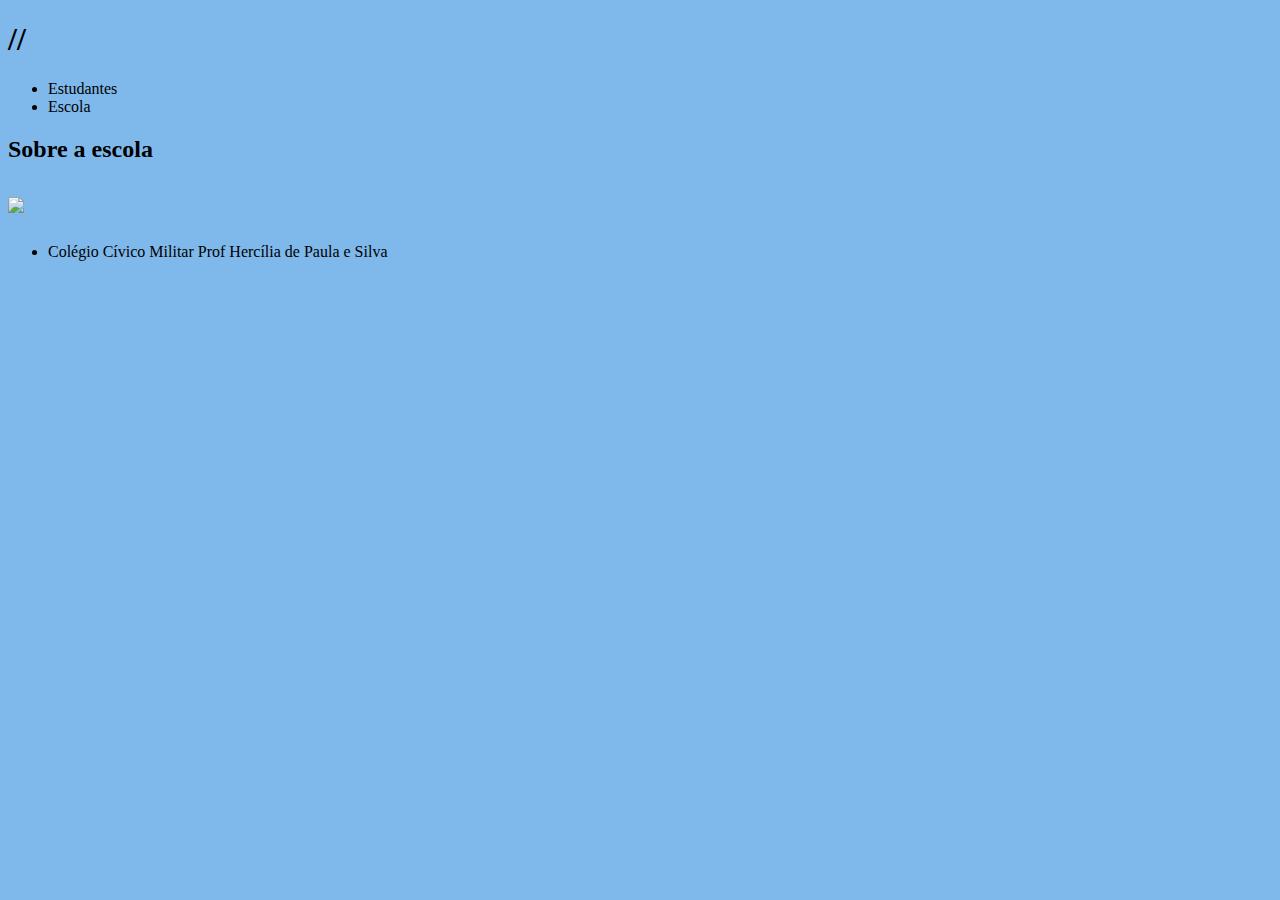
==== index.html @ bc2824ab "Add files via upload" ====
<!DOCTYPE html>
<html lang="en">
<head>
    <meta charset="UTF-8">
    <meta http-equiv="X-UA-Compatible" content="IE=edge">
    <meta name="viewport" content="width=device-width, initial-scale=1.0">
    <title>CCM Hercilia</title>
    <link rel="stylesheet" href="style.css">
</head>
<body>
<h1>//</h1>
<ul>
    <li>Estudantes</li>
    <li>Escola</li>
</ul>
</header>
<section class="Escola">
<h2 class="escola-titulo">Sobre a escola</h2>
<h1><img src="brasao.png"></h1>

<p class="escola-texto-um"></p>
<p class="escola-texto-dois"></p>
</header>
<ul>
<li> Colégio Cívico Militar Prof Hercília de Paula e Silva</li>
</ul>
---- style.css ----
body{background-color: #7FB9EB;}
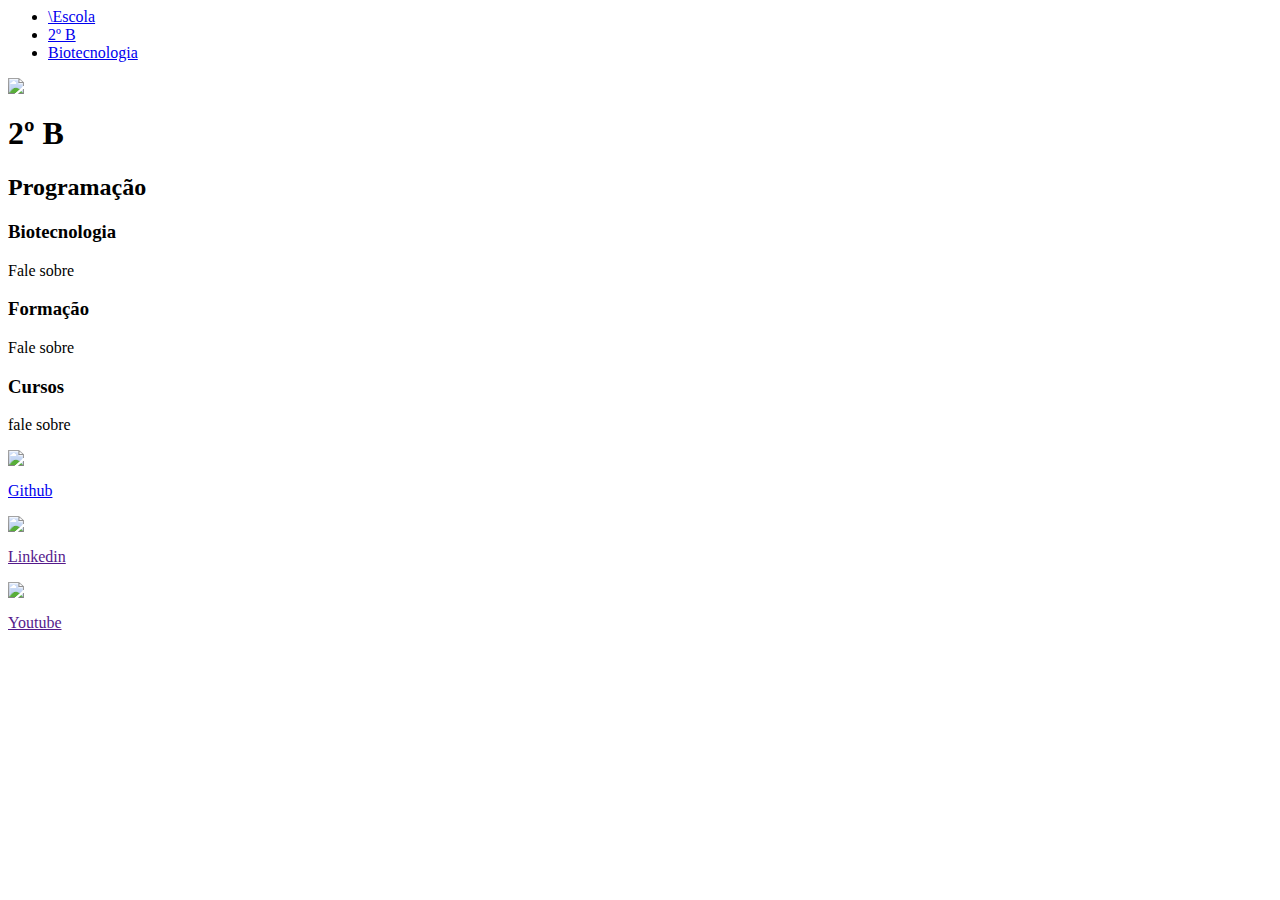
==== commit 17a916f1: "Add files via upload" ====
--- a/index.html
+++ b/index.html
@@ -1,26 +1,73 @@
-<!DOCTYPE html>
+
 <html lang="en">
+
 <head>
     <meta charset="UTF-8">
     <meta http-equiv="X-UA-Compatible" content="IE=edge">
     <meta name="viewport" content="width=device-width, initial-scale=1.0">
-    <title>CCM Hercilia</title>
-    <link rel="stylesheet" href="style.css">
+    <title>ProfDébora</title>
+    <link rel="stylesheet" href="index.css">
 </head>
+
 <body>
-<h1>//</h1>
-<ul>
-    <li>Estudantes</li>
-    <li>Escola</li>
-</ul>
-</header>
-<section class="Escola">
-<h2 class="escola-titulo">Sobre a escola</h2>
-<h1><img src="brasao.png"></h1>
+    <div class="container">
+        <nav>
+            <ul>
+                <li>
+                    <a href="index.html">\Escola</a>
+                </li>
+                <li>
+                    <a href="project.html">2º B</a>
+                </li>
+                <li>
+                    <a href="contact.html">Biotecnologia</a>
+                </li>
+            </ul>
+        </nav>
 
-<p class="escola-texto-um"></p>
-<p class="escola-texto-dois"></p>
-</header>
-<ul>
-<li> Colégio Cívico Militar Prof Hercília de Paula e Silva</li>
-</ul>
+        <header>
+            <div class="center">
+                <img src="./"></img>
+            </div>
+            <h1>2º B</h1>
+            <h2>Programação</h2>
+        </header>
+
+        <main>
+            <section>
+                <h3>Biotecnologia</h3>
+                <p>
+                    Fale sobre
+            </section>
+            <section>
+                <h3>Formação</h3>
+                <p>
+                    Fale sobre
+            </section>
+            <section>
+                <h3>Cursos</h3>
+                <p>
+                    fale sobre
+                </p>
+            </section>
+        </main>
+
+        <footer>
+            <a href="https://github.com/AdrianaSaty" target="_blank" rel="noopener noreferrer">
+                <img src="./img/github.svg"></img>
+                <p>Github</p>
+            </a>
+            <a href="" target="_blank" rel="noopener noreferrer">
+                <img src="./img/linkedin.svg"></img>
+                <p>Linkedin</p>
+            </a>
+            <a href="" target="_blank" rel="noopener noreferrer">
+                <img src="./img/youtube.svg"></img>
+                <p>Youtube</p>
+            </a>
+        </footer>
+    </div>
+
+</body>
+
+</html>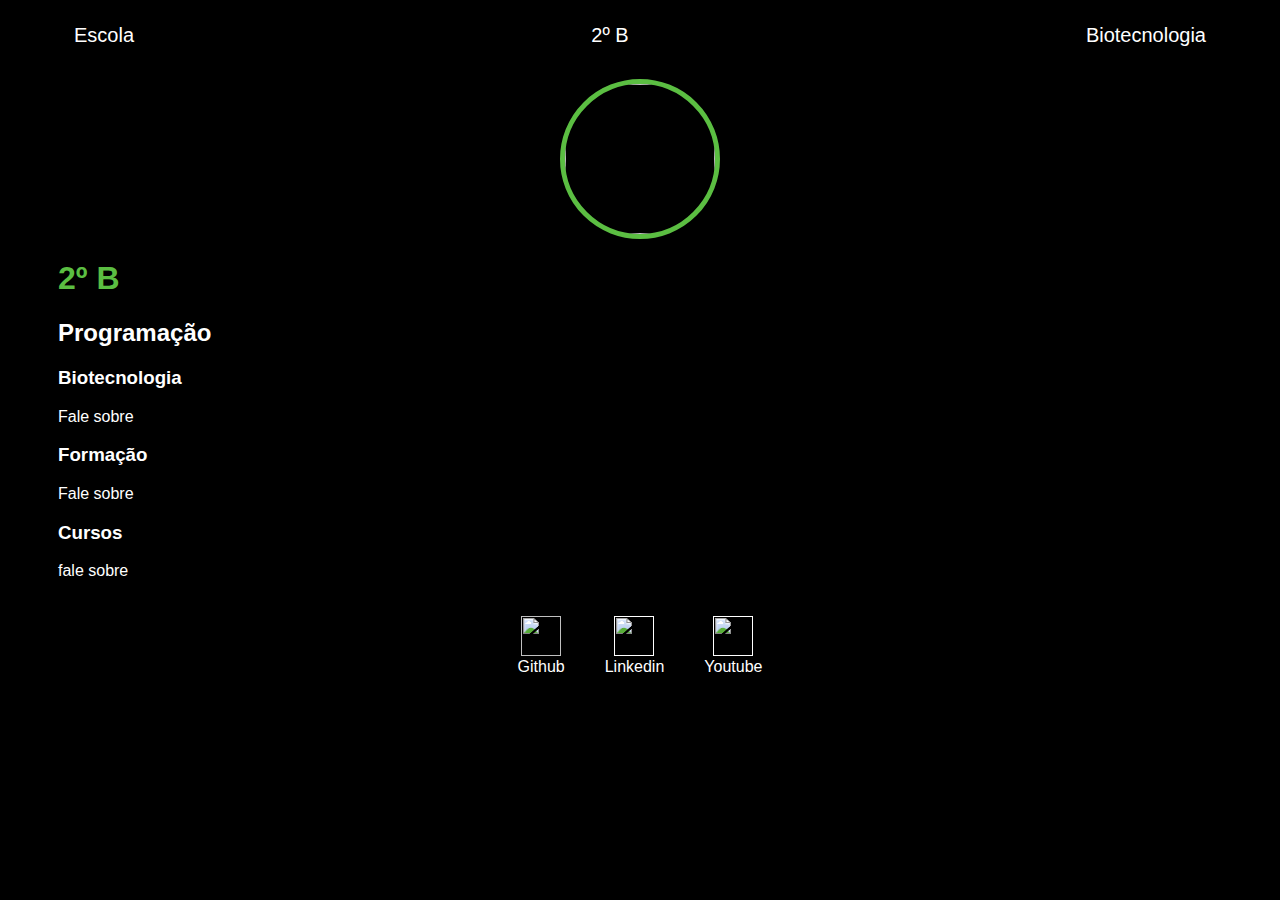
==== commit 03b471b2: "Add files via upload" ====
--- a/index.html
+++ b/index.html
@@ -14,7 +14,7 @@
         <nav>
             <ul>
                 <li>
-                    <a href="index.html">\Escola</a>
+                    <a href="index.html">Escola</a>
                 </li>
                 <li>
                     <a href="project.html">2º B</a>
--- a/index.css
+++ b/index.css
@@ -0,0 +1,82 @@
+body {
+    color: white;
+    background-color: black;
+    font-family: Arial, Helvetica, sans-serif;
+}
+
+ul {
+    display: flex;
+    justify-content: space-between;
+    list-style-type: none;
+    align-items: center;
+    padding: 16px;
+}
+
+a {
+    color: white;
+    text-decoration: none;
+}
+
+header img {
+    width: 150px;
+    height: 150px;
+    border-radius: 50%;
+    border: 5px solid #5BBE42;
+}
+
+.center {
+    text-align: center;
+}
+
+h1 {
+    color: #5BBE42;
+}
+
+footer img {
+    width: 40px;
+    height: 40px;
+}
+
+footer {
+    display: flex;
+    justify-content: center;
+}
+
+footer a {
+    margin: 20px;
+    text-align: center;
+}
+
+footer p {
+    margin-top: 2px;
+}
+
+.container {
+    padding: 0px 50px;
+}
+
+nav a {
+    font-size: 20px;
+}
+
+nav a:hover {
+    color: #5BBE42;
+}
+
+.contact-form input{
+    width: 100%;
+    padding: 8px 0;
+    margin: 8px 0;
+}
+
+.contact-form input[type=text] {
+    height: 100px;
+}
+
+button {
+    color: black;
+    background-color: white;
+    border: none;
+    width: 100px;
+    height: 30px;
+}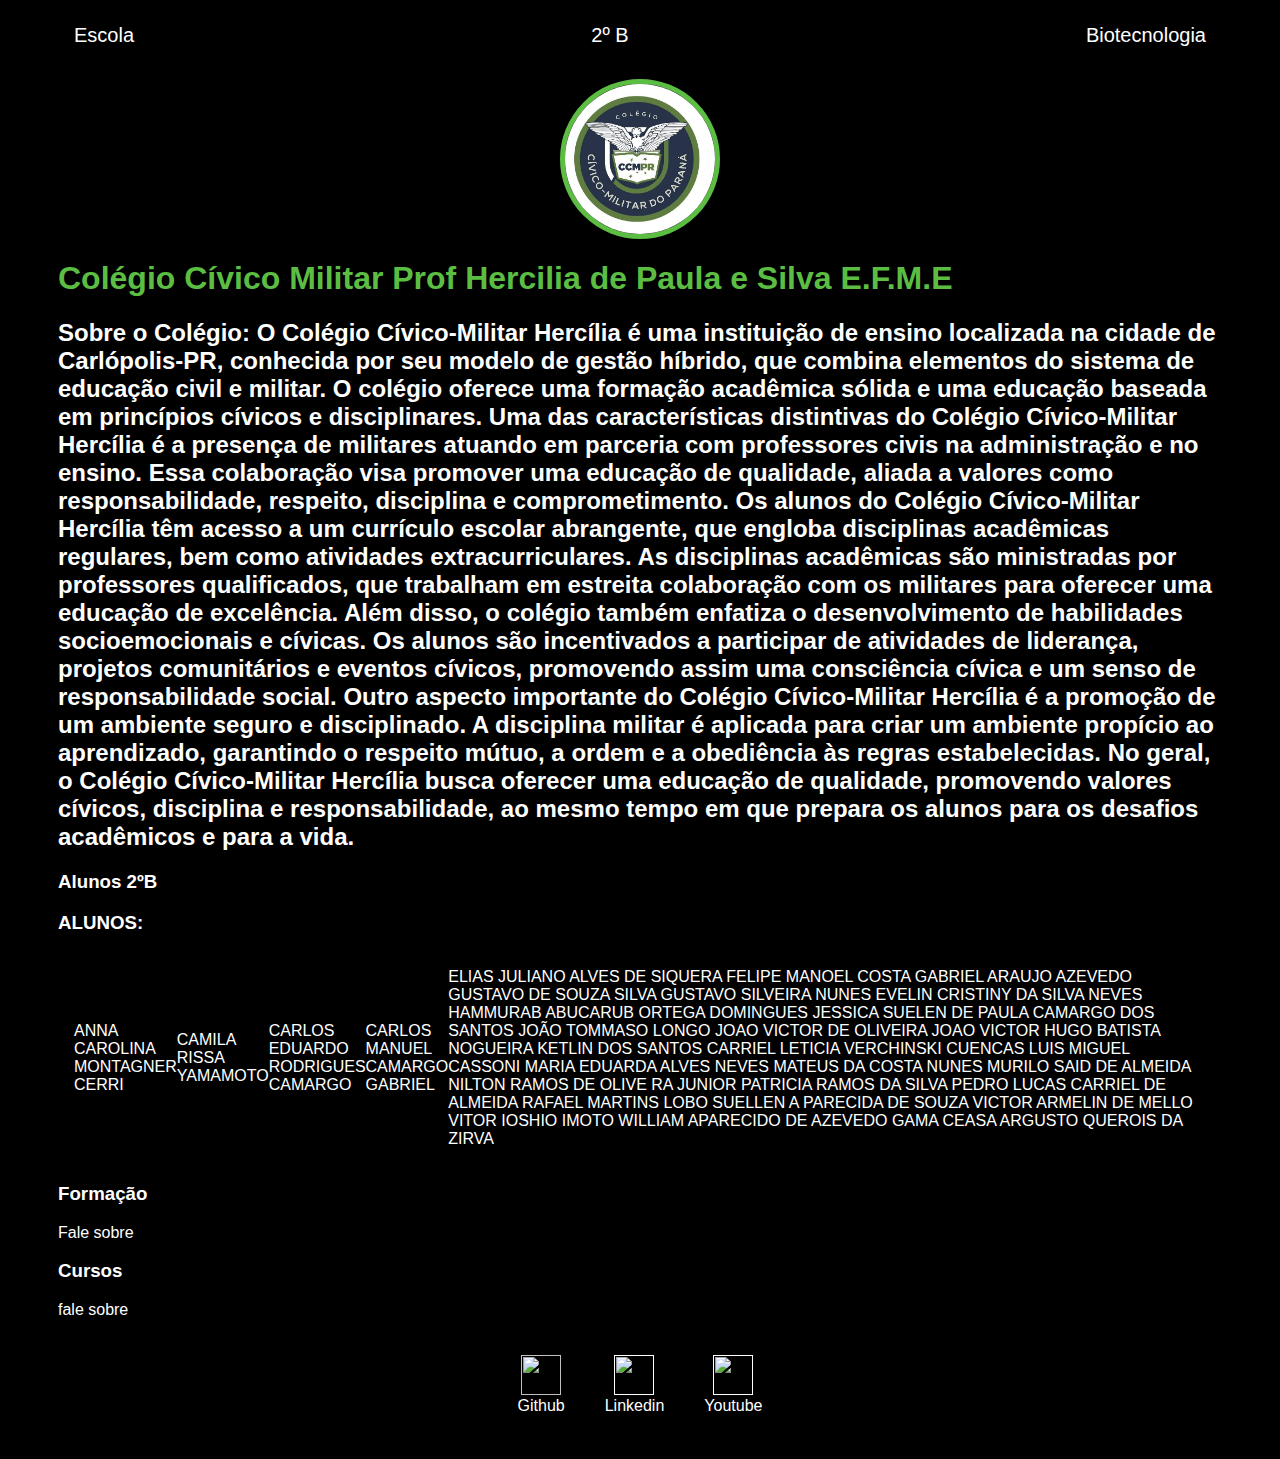
==== commit deca3832: "Add files via upload" ====
--- a/index.html
+++ b/index.html
@@ -5,7 +5,7 @@
     <meta charset="UTF-8">
     <meta http-equiv="X-UA-Compatible" content="IE=edge">
     <meta name="viewport" content="width=device-width, initial-scale=1.0">
-    <title>ProfDébora</title>
+    <title>CCM Hercilia</title>
     <link rel="stylesheet" href="index.css">
 </head>
 
@@ -27,17 +27,53 @@
 
         <header>
             <div class="center">
-                <img src="./"></img>
+                <img src="./imagens.jpeg"></img>
             </div>
-            <h1>2º B</h1>
-            <h2>Programação</h2>
+            <h1>Colégio Cívico Militar Prof Hercilia de Paula e Silva E.F.M.E</h1>
+            <h2>Sobre o Colégio: O Colégio Cívico-Militar Hercília é uma instituição de ensino localizada na cidade de Carlópolis-PR, conhecida por seu modelo de gestão híbrido, que combina elementos do sistema de educação civil e militar. O colégio oferece uma formação acadêmica sólida e uma educação baseada em princípios cívicos e disciplinares.
+                Uma das características distintivas do Colégio Cívico-Militar Hercília é a presença de militares atuando em parceria com professores civis na administração e no ensino. Essa colaboração visa promover uma educação de qualidade, aliada a valores como responsabilidade, respeito, disciplina e comprometimento.
+                Os alunos do Colégio Cívico-Militar Hercília têm acesso a um currículo escolar abrangente, que engloba disciplinas acadêmicas regulares, bem como atividades extracurriculares. As disciplinas acadêmicas são ministradas por professores qualificados, que trabalham em estreita colaboração com os militares para oferecer uma educação de excelência.
+                Além disso, o colégio também enfatiza o desenvolvimento de habilidades socioemocionais e cívicas. Os alunos são incentivados a participar de atividades de liderança, projetos comunitários e eventos cívicos, promovendo assim uma consciência cívica e um senso de responsabilidade social.
+                Outro aspecto importante do Colégio Cívico-Militar Hercília é a promoção de um ambiente seguro e disciplinado. A disciplina militar é aplicada para criar um ambiente propício ao aprendizado, garantindo o respeito mútuo, a ordem e a obediência às regras estabelecidas.
+                No geral, o Colégio Cívico-Militar Hercília busca oferecer uma educação de qualidade, promovendo valores cívicos, disciplina e responsabilidade, ao mesmo tempo em que prepara os alunos para os desafios acadêmicos e para a vida.</h2>
         </header>
 
         <main>
             <section>
-                <h3>Biotecnologia</h3>
+                <h3>Alunos 2ºB</h3>
                 <p>
-                    Fale sobre
+                <h3>ALUNOS:</h3>
+                <ul>
+                    <li>ANNA CAROLINA MONTAGNER CERRI</li> 
+                    <li>CAMILA RISSA YAMAMOTO</li> 
+                    <li>CARLOS EDUARDO RODRIGUES CAMARGO</li>
+                    <li>CARLOS MANUEL CAMARGO GABRIEL</li> 
+                    ELIAS JULIANO ALVES DE SIQUERA 
+                    FELIPE MANOEL COSTA 
+                    GABRIEL ARAUJO AZEVEDO 
+                    GUSTAVO DE SOUZA SILVA 
+                    GUSTAVO SILVEIRA NUNES 
+                    EVELIN CRISTINY DA SILVA NEVES 
+                    HAMMURAB ABUCARUB ORTEGA DOMINGUES 
+                    JESSICA SUELEN DE PAULA CAMARGO DOS SANTOS
+                    JOÃO TOMMASO LONGO
+                    JOAO VICTOR DE OLIVEIRA 
+                    JOAO VICTOR HUGO BATISTA NOGUEIRA 
+                    KETLIN DOS SANTOS CARRIEL 
+                    LETICIA VERCHINSKI CUENCAS 
+                    LUIS MIGUEL CASSONI 
+                    MARIA EDUARDA ALVES NEVES 
+                    MATEUS DA COSTA NUNES 
+                    MURILO SAID DE ALMEIDA 
+                    NILTON RAMOS DE OLIVE RA JUNIOR 
+                    PATRICIA RAMOS DA SILVA 
+                    PEDRO LUCAS CARRIEL DE ALMEIDA 
+                    RAFAEL MARTINS LOBO 
+                    SUELLEN A PARECIDA DE SOUZA 
+                    VICTOR ARMELIN DE MELLO 
+                    VITOR IOSHIO IMOTO 
+                    WILLIAM APARECIDO DE AZEVEDO GAMA 
+                    CEASA ARGUSTO QUEROIS DA ZIRVA</ul>
             </section>
             <section>
                 <h3>Formação</h3>
--- a/index.css
+++ b/index.css
@@ -20,7 +20,7 @@
 header img {
     width: 150px;
     height: 150px;
-    border-radius: 50%;
+    border-radius: 90%;
     border: 5px solid #5BBE42;
 }
 
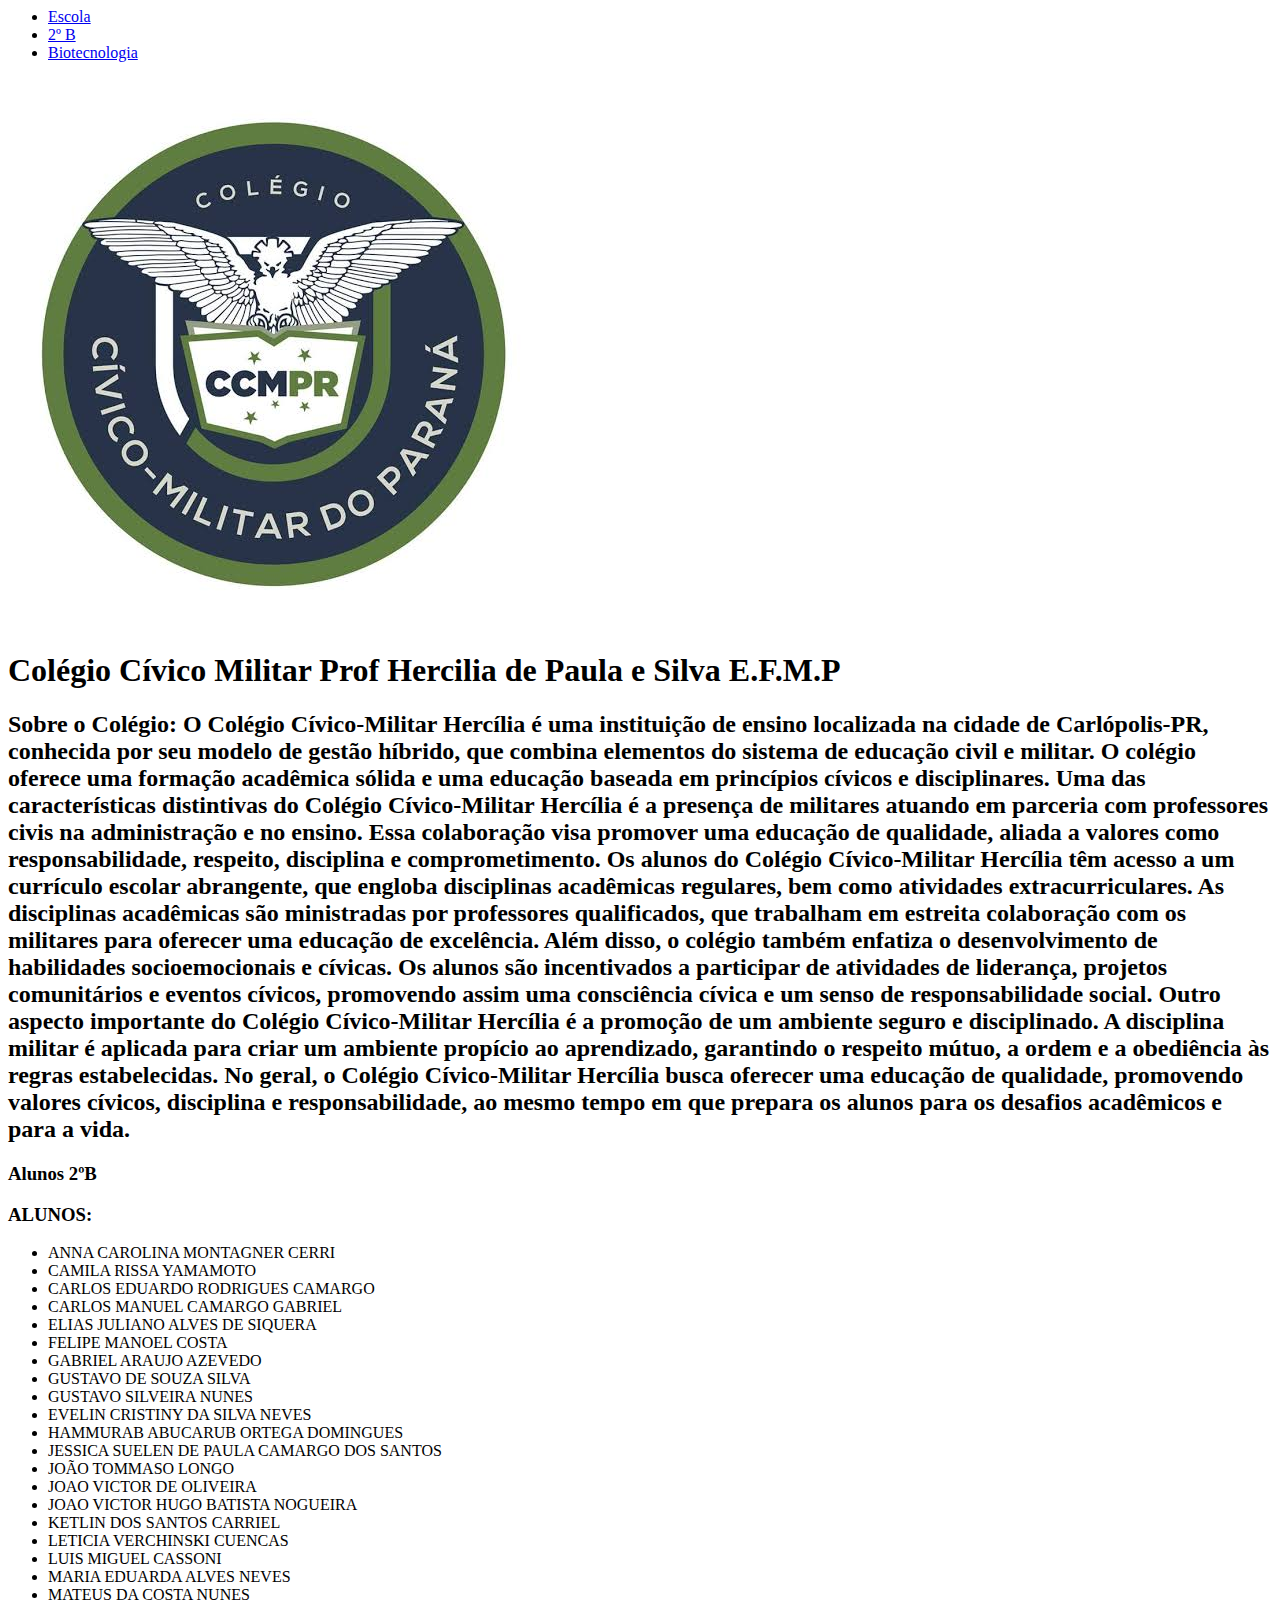
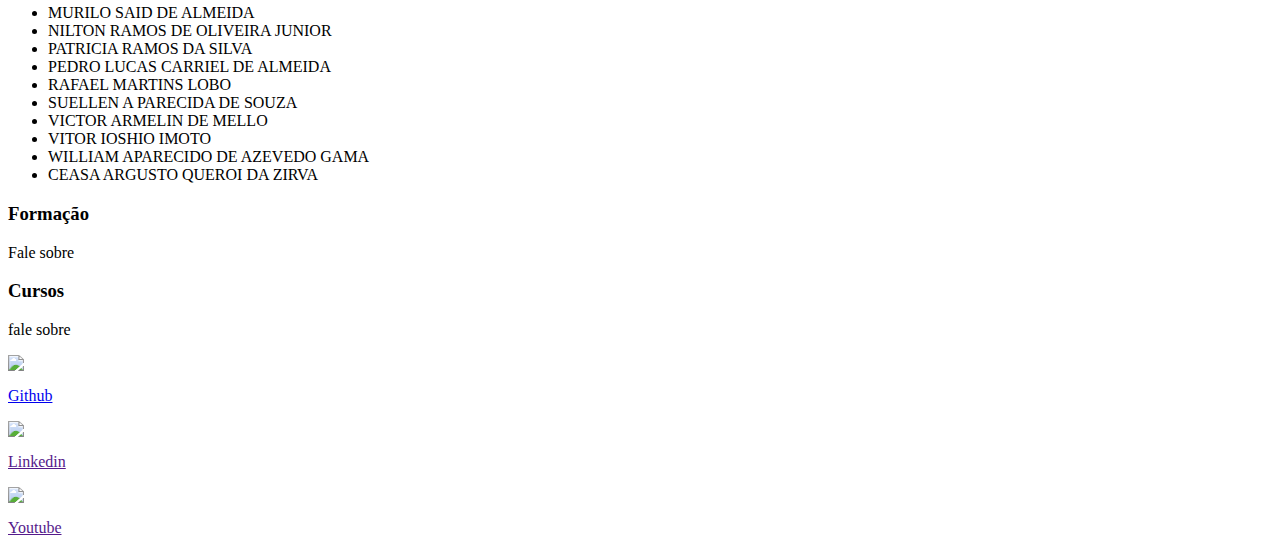
==== commit 3a3ccfcc: "Add files via upload" ====
--- a/index.html
+++ b/index.html
@@ -29,7 +29,7 @@
             <div class="center">
                 <img src="./imagens.jpeg"></img>
             </div>
-            <h1>Colégio Cívico Militar Prof Hercilia de Paula e Silva E.F.M.E</h1>
+            <h1>Colégio Cívico Militar Prof Hercilia de Paula e Silva E.F.M.P</h1>
             <h2>Sobre o Colégio: O Colégio Cívico-Militar Hercília é uma instituição de ensino localizada na cidade de Carlópolis-PR, conhecida por seu modelo de gestão híbrido, que combina elementos do sistema de educação civil e militar. O colégio oferece uma formação acadêmica sólida e uma educação baseada em princípios cívicos e disciplinares.
                 Uma das características distintivas do Colégio Cívico-Militar Hercília é a presença de militares atuando em parceria com professores civis na administração e no ensino. Essa colaboração visa promover uma educação de qualidade, aliada a valores como responsabilidade, respeito, disciplina e comprometimento.
                 Os alunos do Colégio Cívico-Militar Hercília têm acesso a um currículo escolar abrangente, que engloba disciplinas acadêmicas regulares, bem como atividades extracurriculares. As disciplinas acadêmicas são ministradas por professores qualificados, que trabalham em estreita colaboração com os militares para oferecer uma educação de excelência.
@@ -40,40 +40,42 @@
 
         <main>
             <section>
+                <div class="Alunos"></div>
                 <h3>Alunos 2ºB</h3>
+                <h3>ALUNOS:</h3>
                 <p>
-                <h3>ALUNOS:</h3>
                 <ul>
                     <li>ANNA CAROLINA MONTAGNER CERRI</li> 
                     <li>CAMILA RISSA YAMAMOTO</li> 
                     <li>CARLOS EDUARDO RODRIGUES CAMARGO</li>
                     <li>CARLOS MANUEL CAMARGO GABRIEL</li> 
-                    ELIAS JULIANO ALVES DE SIQUERA 
-                    FELIPE MANOEL COSTA 
-                    GABRIEL ARAUJO AZEVEDO 
-                    GUSTAVO DE SOUZA SILVA 
-                    GUSTAVO SILVEIRA NUNES 
-                    EVELIN CRISTINY DA SILVA NEVES 
-                    HAMMURAB ABUCARUB ORTEGA DOMINGUES 
-                    JESSICA SUELEN DE PAULA CAMARGO DOS SANTOS
-                    JOÃO TOMMASO LONGO
-                    JOAO VICTOR DE OLIVEIRA 
-                    JOAO VICTOR HUGO BATISTA NOGUEIRA 
-                    KETLIN DOS SANTOS CARRIEL 
-                    LETICIA VERCHINSKI CUENCAS 
-                    LUIS MIGUEL CASSONI 
-                    MARIA EDUARDA ALVES NEVES 
-                    MATEUS DA COSTA NUNES 
-                    MURILO SAID DE ALMEIDA 
-                    NILTON RAMOS DE OLIVE RA JUNIOR 
-                    PATRICIA RAMOS DA SILVA 
-                    PEDRO LUCAS CARRIEL DE ALMEIDA 
-                    RAFAEL MARTINS LOBO 
-                    SUELLEN A PARECIDA DE SOUZA 
-                    VICTOR ARMELIN DE MELLO 
-                    VITOR IOSHIO IMOTO 
-                    WILLIAM APARECIDO DE AZEVEDO GAMA 
-                    CEASA ARGUSTO QUEROIS DA ZIRVA</ul>
+                    <li>ELIAS JULIANO ALVES DE SIQUERA </li> 
+                    <li>FELIPE MANOEL COSTA</li>
+                    <li>GABRIEL ARAUJO AZEVEDO</li> 
+                    <li>GUSTAVO DE SOUZA SILVA</li>
+                    <li>GUSTAVO SILVEIRA NUNES</li>
+                    <li>EVELIN CRISTINY DA SILVA NEVES</li> 
+                    <li>HAMMURAB ABUCARUB ORTEGA DOMINGUES</li>
+                    <li>JESSICA SUELEN DE PAULA CAMARGO DOS SANTOS</li>
+                    <li>JOÃO TOMMASO LONGO</li>
+                    <li>JOAO VICTOR DE OLIVEIRA</li> 
+                    <li>JOAO VICTOR HUGO BATISTA NOGUEIRA</li> 
+                    <li>KETLIN DOS SANTOS CARRIEL</li> 
+                    <li>LETICIA VERCHINSKI CUENCAS</li> 
+                    <li>LUIS MIGUEL CASSONI</li> 
+                    <li>MARIA EDUARDA ALVES NEVES</li>
+                    <li>MATEUS DA COSTA NUNES</li> 
+                    <li>MURILO SAID DE ALMEIDA</li> 
+                    <li>NILTON RAMOS DE OLIVEIRA JUNIOR</li> 
+                    <li>PATRICIA RAMOS DA SILVA</li> 
+                    <li>PEDRO LUCAS CARRIEL DE ALMEIDA</li> 
+                    <li>RAFAEL MARTINS LOBO</li> 
+                    <li>SUELLEN A PARECIDA DE SOUZA</li> 
+                    <li>VICTOR ARMELIN DE MELLO</li> 
+                    <li>VITOR IOSHIO IMOTO</li> 
+                    <li>WILLIAM APARECIDO DE AZEVEDO GAMA</li> 
+                    <li>CEASA ARGUSTO QUEROI DA ZIRVA</li>
+                </ul>
             </section>
             <section>
                 <h3>Formação</h3>
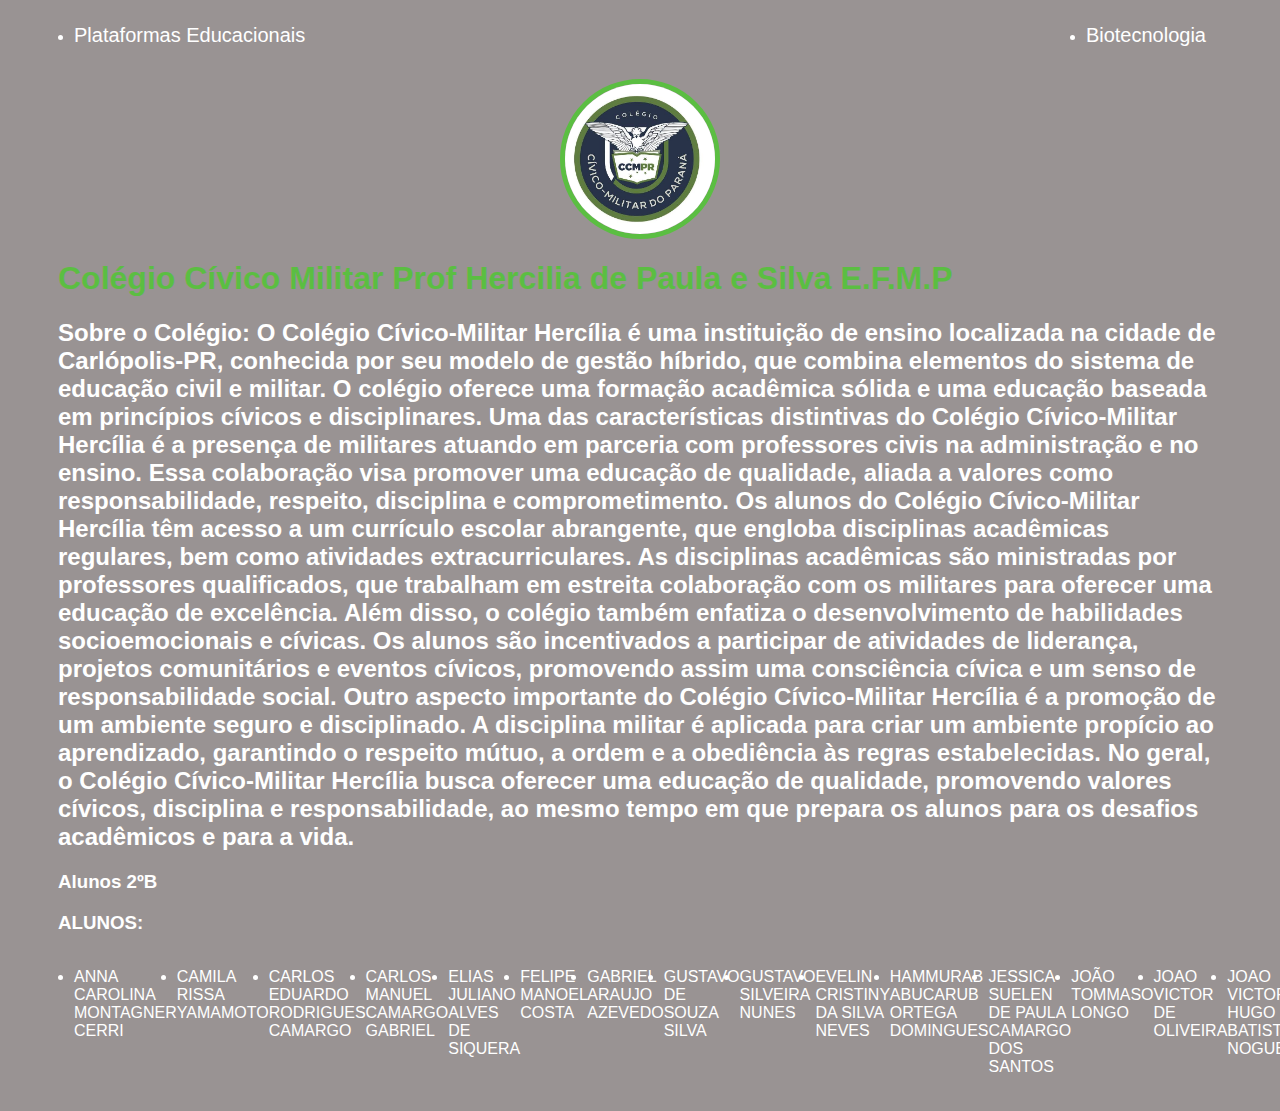
==== commit dd81568c: "Add files via upload" ====
--- a/index.html
+++ b/index.html
@@ -14,11 +14,9 @@
         <nav>
             <ul>
                 <li>
-                    <a href="index.html">Escola</a>
+                    <a href="https://www.educacao.pr.gov.br/iniciar/">Plataformas Educacionais</a>
                 </li>
-                <li>
-                    <a href="project.html">2º B</a>
-                </li>
+        
                 <li>
                     <a href="contact.html">Biotecnologia</a>
                 </li>
@@ -78,32 +76,17 @@
                 </ul>
             </section>
             <section>
-                <h3>Formação</h3>
+                <h3></h3>
                 <p>
-                    Fale sobre
             </section>
             <section>
-                <h3>Cursos</h3>
+                <h3></h3>
                 <p>
-                    fale sobre
+                
                 </p>
             </section>
         </main>
 
-        <footer>
-            <a href="https://github.com/AdrianaSaty" target="_blank" rel="noopener noreferrer">
-                <img src="./img/github.svg"></img>
-                <p>Github</p>
-            </a>
-            <a href="" target="_blank" rel="noopener noreferrer">
-                <img src="./img/linkedin.svg"></img>
-                <p>Linkedin</p>
-            </a>
-            <a href="" target="_blank" rel="noopener noreferrer">
-                <img src="./img/youtube.svg"></img>
-                <p>Youtube</p>
-            </a>
-        </footer>
     </div>
 
 </body>
--- a/index.css
+++ b/index.css
@@ -0,0 +1,83 @@
+body {
+    color: white;
+    background-color: rgb(153, 147, 147);
+    font-family: Arial, Helvetica, sans-serif;
+}
+
+ul {
+    display: flex;
+    justify-content: space-between;
+    padding: 16px;
+}
+
+a {
+    color: white;
+    text-decoration: none;
+}
+
+header img {
+    width: 150px;
+    height: 150px;
+    border-radius: 90%;
+    border: 5px solid #5BBE42;
+}
+.Alunos {
+    display: inline;
+    justify-content: flex-start;
+}
+.center {
+    text-align: center;
+}
+
+h1 {
+    color: #5BBE42;
+}
+
+footer img {
+    width: 40px;
+    height: 40px;
+}
+
+footer {
+    display: flex;
+    justify-content: center;
+}
+
+footer a {
+    margin: 20px;
+    text-align: center;
+}
+
+footer p {
+    margin-top: 2px;
+}
+
+.container {
+    padding: 0px 50px;
+}
+
+nav a {
+    font-size: 20px;
+}
+
+nav a:hover {
+    color: #5BBE42;
+}
+
+.contact-form input{
+    width: 100%;
+    padding: 8px 0;
+    margin: 8px 0;
+}
+
+.contact-form input[type=text] {
+    height: 100px;
+}
+
+button {
+    color: black;
+    background-color: white;
+    border: none;
+    width: 100px;
+    height: 30px;
+}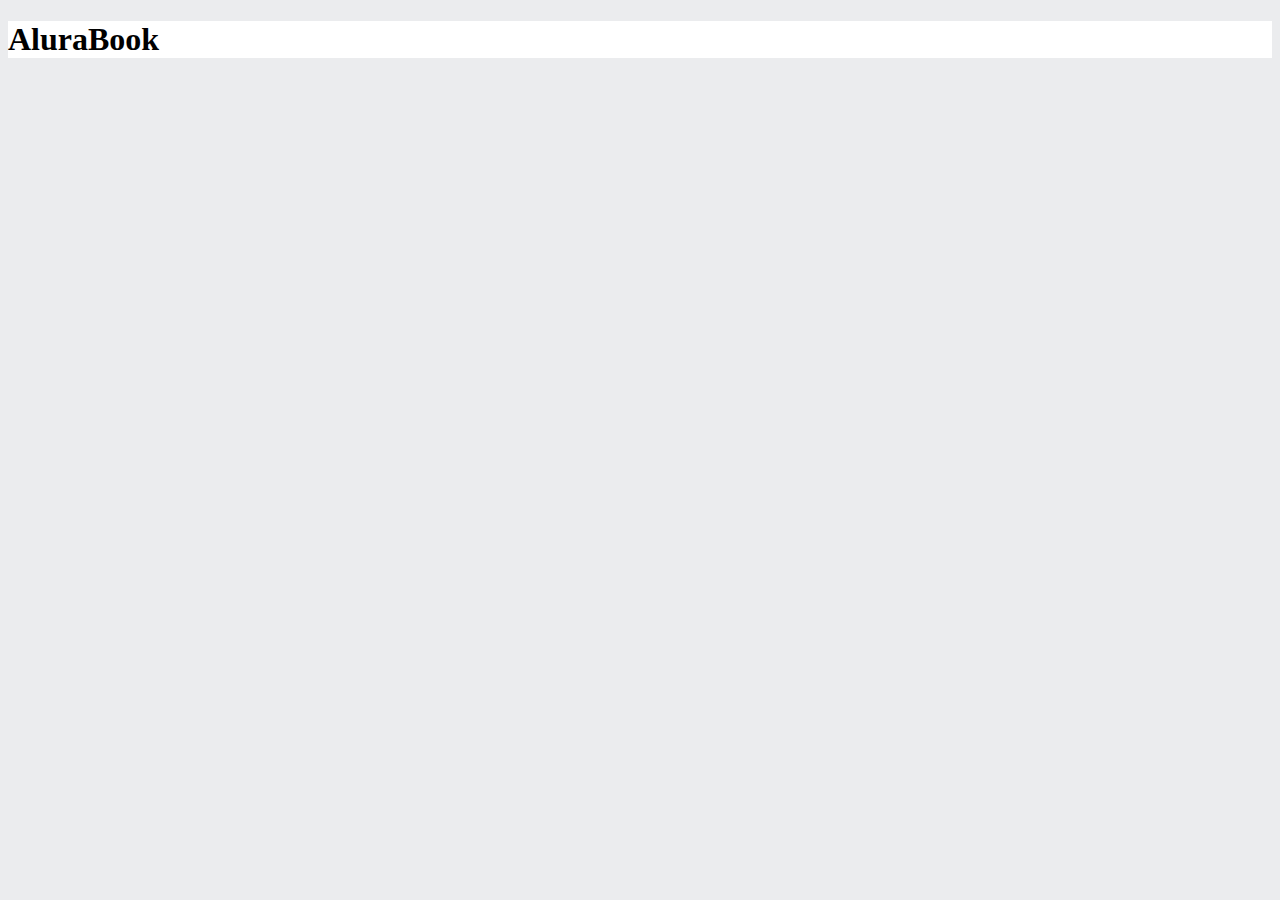
==== commit b8193ce3: "Add files via upload" ====
--- a/index.html
+++ b/index.html
@@ -1,94 +1,12 @@
-
-<html lang="en">
-
-<head>
-    <meta charset="UTF-8">
-    <meta http-equiv="X-UA-Compatible" content="IE=edge">
-    <meta name="viewport" content="width=device-width, initial-scale=1.0">
-    <title>CCM Hercilia</title>
-    <link rel="stylesheet" href="index.css">
-</head>
-
-<body>
-    <div class="container">
-        <nav>
-            <ul>
-                <li>
-                    <a href="https://www.educacao.pr.gov.br/iniciar/">Plataformas Educacionais</a>
-                </li>
-        
-                <li>
-                    <a href="contact.html">Biotecnologia</a>
-                </li>
-            </ul>
-        </nav>
-
-        <header>
-            <div class="center">
-                <img src="./imagens.jpeg"></img>
-            </div>
-            <h1>Colégio Cívico Militar Prof Hercilia de Paula e Silva E.F.M.P</h1>
-            <h2>Sobre o Colégio: O Colégio Cívico-Militar Hercília é uma instituição de ensino localizada na cidade de Carlópolis-PR, conhecida por seu modelo de gestão híbrido, que combina elementos do sistema de educação civil e militar. O colégio oferece uma formação acadêmica sólida e uma educação baseada em princípios cívicos e disciplinares.
-                Uma das características distintivas do Colégio Cívico-Militar Hercília é a presença de militares atuando em parceria com professores civis na administração e no ensino. Essa colaboração visa promover uma educação de qualidade, aliada a valores como responsabilidade, respeito, disciplina e comprometimento.
-                Os alunos do Colégio Cívico-Militar Hercília têm acesso a um currículo escolar abrangente, que engloba disciplinas acadêmicas regulares, bem como atividades extracurriculares. As disciplinas acadêmicas são ministradas por professores qualificados, que trabalham em estreita colaboração com os militares para oferecer uma educação de excelência.
-                Além disso, o colégio também enfatiza o desenvolvimento de habilidades socioemocionais e cívicas. Os alunos são incentivados a participar de atividades de liderança, projetos comunitários e eventos cívicos, promovendo assim uma consciência cívica e um senso de responsabilidade social.
-                Outro aspecto importante do Colégio Cívico-Militar Hercília é a promoção de um ambiente seguro e disciplinado. A disciplina militar é aplicada para criar um ambiente propício ao aprendizado, garantindo o respeito mútuo, a ordem e a obediência às regras estabelecidas.
-                No geral, o Colégio Cívico-Militar Hercília busca oferecer uma educação de qualidade, promovendo valores cívicos, disciplina e responsabilidade, ao mesmo tempo em que prepara os alunos para os desafios acadêmicos e para a vida.</h2>
-        </header>
-
-        <main>
-            <section>
-                <div class="Alunos"></div>
-                <h3>Alunos 2ºB</h3>
-                <h3>ALUNOS:</h3>
-                <p>
-                <ul>
-                    <li>ANNA CAROLINA MONTAGNER CERRI</li> 
-                    <li>CAMILA RISSA YAMAMOTO</li> 
-                    <li>CARLOS EDUARDO RODRIGUES CAMARGO</li>
-                    <li>CARLOS MANUEL CAMARGO GABRIEL</li> 
-                    <li>ELIAS JULIANO ALVES DE SIQUERA </li> 
-                    <li>FELIPE MANOEL COSTA</li>
-                    <li>GABRIEL ARAUJO AZEVEDO</li> 
-                    <li>GUSTAVO DE SOUZA SILVA</li>
-                    <li>GUSTAVO SILVEIRA NUNES</li>
-                    <li>EVELIN CRISTINY DA SILVA NEVES</li> 
-                    <li>HAMMURAB ABUCARUB ORTEGA DOMINGUES</li>
-                    <li>JESSICA SUELEN DE PAULA CAMARGO DOS SANTOS</li>
-                    <li>JOÃO TOMMASO LONGO</li>
-                    <li>JOAO VICTOR DE OLIVEIRA</li> 
-                    <li>JOAO VICTOR HUGO BATISTA NOGUEIRA</li> 
-                    <li>KETLIN DOS SANTOS CARRIEL</li> 
-                    <li>LETICIA VERCHINSKI CUENCAS</li> 
-                    <li>LUIS MIGUEL CASSONI</li> 
-                    <li>MARIA EDUARDA ALVES NEVES</li>
-                    <li>MATEUS DA COSTA NUNES</li> 
-                    <li>MURILO SAID DE ALMEIDA</li> 
-                    <li>NILTON RAMOS DE OLIVEIRA JUNIOR</li> 
-                    <li>PATRICIA RAMOS DA SILVA</li> 
-                    <li>PEDRO LUCAS CARRIEL DE ALMEIDA</li> 
-                    <li>RAFAEL MARTINS LOBO</li> 
-                    <li>SUELLEN A PARECIDA DE SOUZA</li> 
-                    <li>VICTOR ARMELIN DE MELLO</li> 
-                    <li>VITOR IOSHIO IMOTO</li> 
-                    <li>WILLIAM APARECIDO DE AZEVEDO GAMA</li> 
-                    <li>CEASA ARGUSTO QUEROI DA ZIRVA</li>
-                </ul>
-            </section>
-            <section>
-                <h3></h3>
-                <p>
-            </section>
-            <section>
-                <h3></h3>
-                <p>
-                
-                </p>
-            </section>
-        </main>
-
-    </div>
-
-</body>
-
+<!DOCTYPE html>
+<html lang="pt-br">
+  <head>
+    <meta charset="utf-8">
+    <meta name="viewport" content="width=device-width,initial-scal=1.0">
+    <title>AluraBook</title>
+    <link rel="stylesheet" href="style.css">
+    <body>
+      <h1>AluraBook</h1>
+    </body>
+  </head>
 </html>--- a/style.css
+++ b/style.css
@@ -0,0 +1,9 @@
+:root {
+    --cor-de-fundo: #EBECEE;
+}
+body {
+    background-color: var(--cor-de-fundo);
+}
+h1 {
+    background-color: white;
+}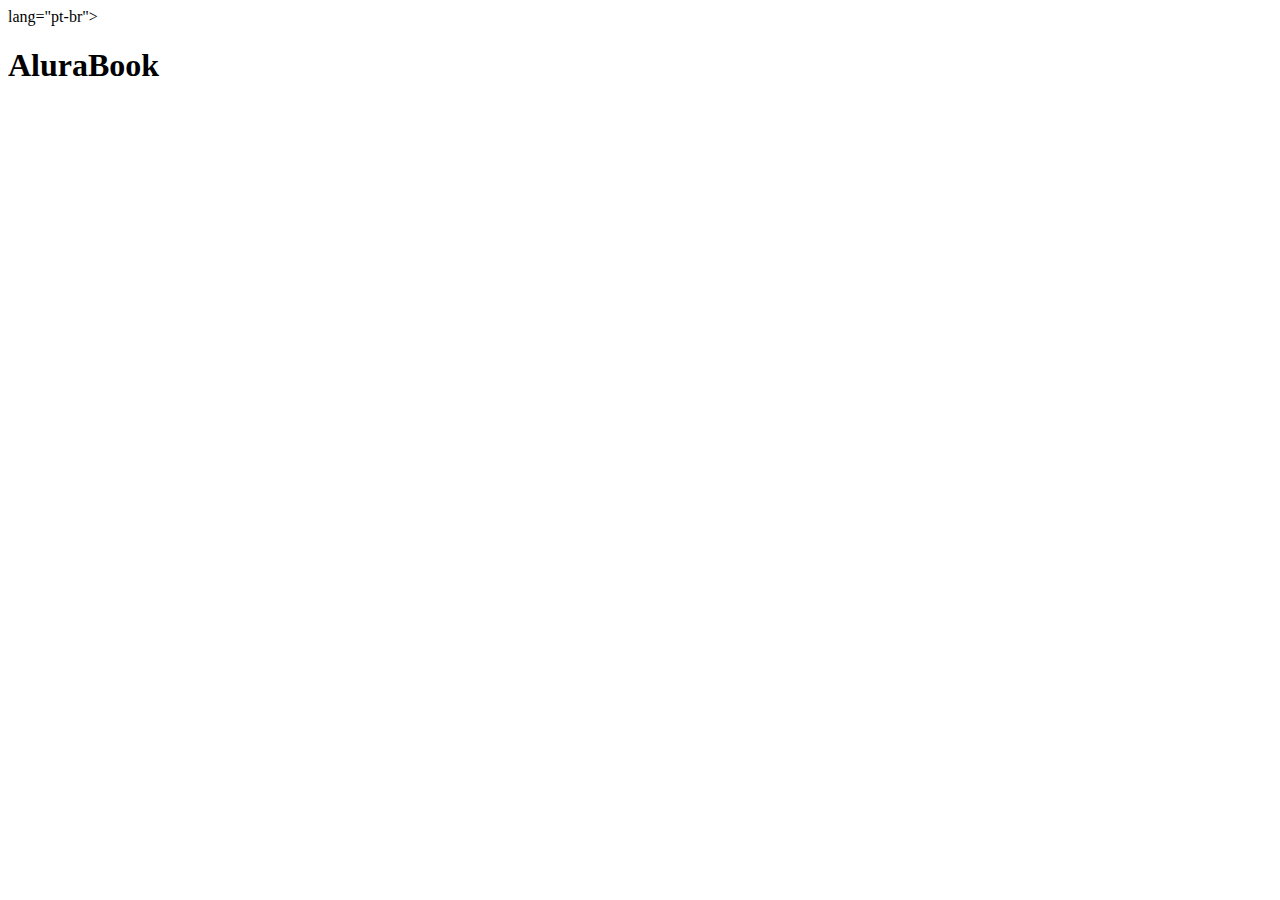
==== commit 21c4b4c3: "Add files via upload" ====
--- a/index.html
+++ b/index.html
@@ -1,12 +1,12 @@
 <!DOCTYPE html>
-<html lang="pt-br">
-  <head>
-    <meta charset="utf-8">
-    <meta name="viewport" content="width=device-width,initial-scal=1.0">
-    <title>AluraBook</title>
-    <link rel="stylesheet" href="style.css">
-    <body>
-      <h1>AluraBook</h1>
-    </body>
-  </head>
+<html> lang="pt-br">
+    <head>
+        <meta charset="uft-8">
+        <meta name="viewport" content="width=device=width,intial-scal=1.0">
+        <title>AluraBook</title>
+        <link rel="stylesheet" href="style.css">
+        <body>
+            <h1>AluraBook</h1>
+        </body>
+    </head>
 </html>--- a/style.css
+++ b/style.css
@@ -1,9 +1 @@
-:root {
-    --cor-de-fundo: #EBECEE;
-}
-body {
-    background-color: var(--cor-de-fundo);
-}
-h1 {
-    background-color: white;
-}+:root